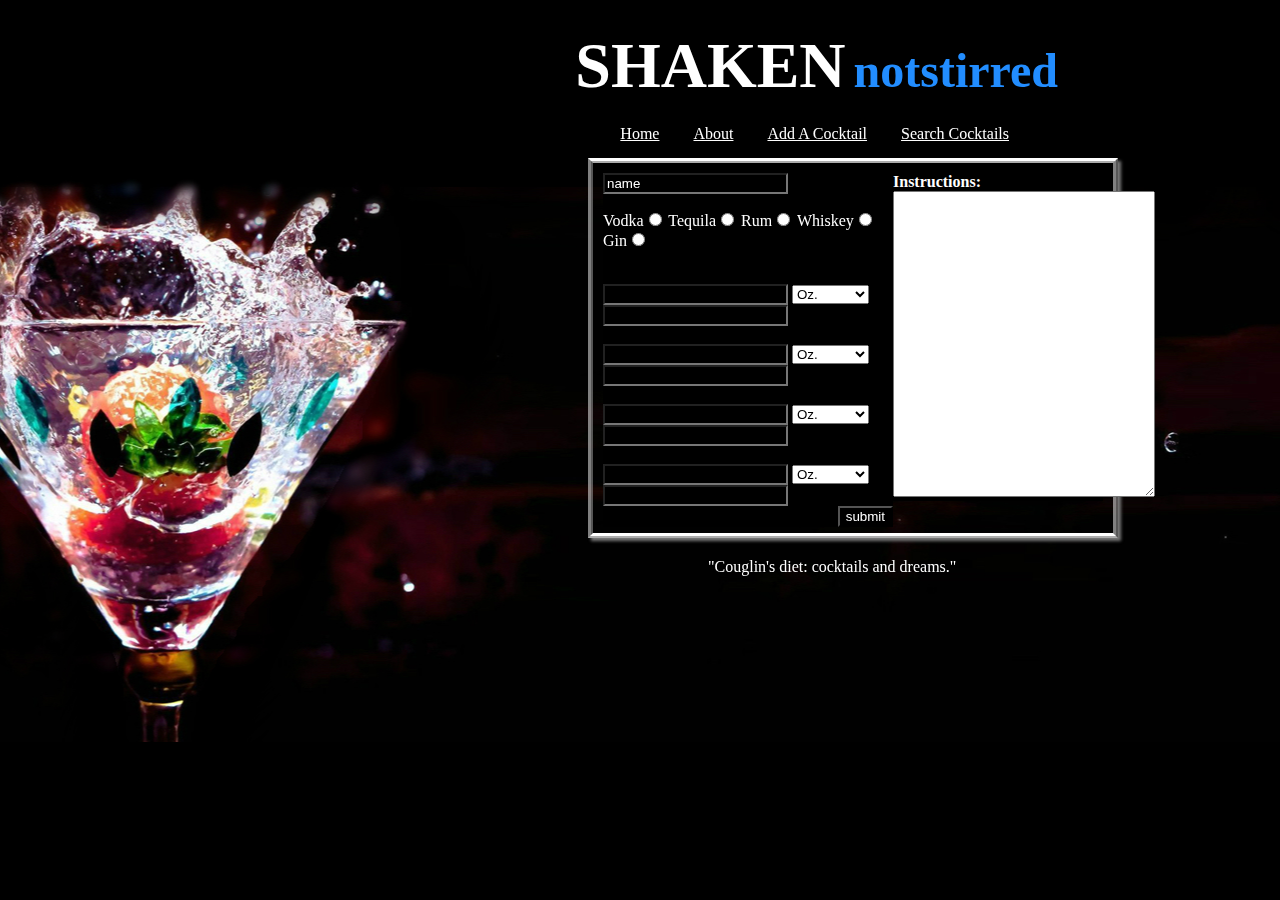
==== WebContent/add.html @ 1e9206f2 "second push" ====
<!DOCTYPE html>
<html>
<head>
<meta charset="UTF-8">
<title>Shaken not stirred!</title>
<link rel="stylesheet" href="./StyleSheet.css">
<link rel="stylesheet" href="./test.css">
</head>
<body>
	<div class="text">
		<div id="container">
			<header>
				<h1>
					<span id="shaken">SHAKEN</span> <span id="stirred">notstirred</span>
				</h1>
			</header>
			<nav>
				<span id="list">
					<ul>
						<li><a href="index.jsp">Home</a></li>
						<li><a href="about.html">About</a></li>
						<li><a href="add.html">Add A Cocktail</a></li>
						<li><a href="select.html">Search Cocktails</a></li>
						<li><a href="#"></a></li>
					</ul>
				</span>
			</nav>
		</div>
	</div>
	<div>
	<div class="form">
		<form action="addDrink.pattern" method="POST">
			<div class="form_content">
				<input type="text" name="name" value= "name"></input>
				<p>
				Vodka<input type="radio" name="alcohol" value="Vodka"></input>
				Tequila<input type="radio" name="alcohol" value="Tequila"></input>
				Rum<input type="radio" name="alcohol" value="Rum"></input> Whiskey<input
					type="radio" name="alcohol" value="Whiskey"></input> Gin<input
					type="radio" name="alcohol" value="Gin"><br>
				</p>
				1:<br>
				<input type="text" name="measurementQuantity"></input>
					<select name="measurementType">
					<option value="oz">Oz.</option>
					<option value="dash">Dash(es)</option>
					<option value="parts">Part(s)</option>
					<option value="none">None</option>
				</select><br> <input
					type="text" name="base"><br>
				2:<br>
				<input type="text" name="measurementQuantity2"></input>
					<select name="measurementType2">
					<option value="oz">Oz.</option>
					<option value="dash">Dash(es)</option>
					<option value="parts">Part(s)</option>
					<option value="none">None</option>
				</select><br> <input
					type="text" name="base2"><br>
				3:<br>
				<input type="text" name="measurementQuantity3"></input>
					<select name="measurementType3">
					<option value="oz">Oz.</option>
					<option value="dash">Dash(es)</option>
					<option value="parts">Part(s)</option>
					<option value="none">None</option>
				</select><br> <input
					type="text" name="base3"><br>
				4:<br>
				<input type="text" name="measurementQuantity4"></input>
					<select name="measurementType4">
					<option value="oz">Oz.</option>
					<option value="dash">Dash(es)</option>
					<option value="parts">Part(s)</option>
					<option value="none">None</option>
				</select><br> <input
					type="text" name="base4"><br> 
				<span class= "form_button">
				<input type= "submit" name= "submit" value= "submit">
				</span>
					</div>
			<div class="instructions">
				<label><b>Instructions:</b></label><br />
				<textarea name="instructions" cols="30" rows="20"... ></textarea>
			</div>
		</form>
		</div>
	</div>
	<div class="law">"Couglin's diet: cocktails and dreams."</div>
	<footer></footer>
</body>
</html>
---- WebContent/StyleSheet.css ----
@CHARSET "UTF-8";

.colleft:hover{
    -webkit-transform: scale(1.3);
    -ms-transform: scale(1.3);
    transform: scale(1.3);
}
.colleft{
	text-align: center;
	margin-top: 65px;
    margin-bottom: 10px;
    margin-right: 0px;
    margin-left: 10px;
	background-color:rgba(255,255,255,0.2);
	color: white;
	width: 50%;
	float: right;
	
}
.col1{
	width: 49%;
	height:90%;
	float: left;
	color: white;
	font-size: 1em;
	margin-top: 5%;
	margin-right: 0.5%;
}
.col1 ul{
	text-align: center;
}
.col1 ul>li{
	text-align: center;
	list-style-type: none;
}
.col1 p{
	color: white;
	font-size: 1em;
	margin: 10px;
}
.col2{
	margin-top: 5%;
	width: 50%;
	height: 90%;
	float: right;
}
.col2 img{
	border: 10px solid #fff;
	border-bottom: 30px solid #fff;
	-webkit-box-shadow: 3px 3px 3px #777;
	-moz-box-shadow: 3px 3px 3px #777;
	box-shadow: 3px 3px 3px #777;
    -webkit-transform: rotateZ(-10deg);
    -ms-transform: rotateZ(-10deg);
    transform: rotateZ(-10deg);
}
.editbutton{
	height: 10%;
	float right;
	margin-top: 0px;
    margin-bottom: -5%;
    margin-left: 120px;
		
}

.text {
	width: 110%;
	text-align: right;
}

.intro {
	color: white;
	position: absolute;
	text-align: center;
	width: 100%;
	bottom: -500px;
	right: -25px;
}

body {
	background-image: url("header.jpg");
	position: fixed;
	background-repeat: no-repeat;
	background-position: 50% -8%;
	background-color: black;
}

nav {
	width: 100%;
}

nav ul {
	display: inline;
}

nav ul li {
	display: inline-block;
	list-style-type: none;
	padding: 0px 15px;
}

nav ul li a {
	color: white;
}

#test {
	color: #FFDD1B;
	font-family: Pacifico;
}

nav ul li a:hover {
	-webkit-animation: neon3 1.5s ease-in-out infinite alternate;
	-moz-animation: neon3 1.5s ease-in-out infinite alternate;
	animation: neon3 1.5s ease-in-out infinite alternate;
}
.form {
	position: relative; 
	width: 50%;
	height: 350px;
	right: -58%;
	top: 15px;
	float: left;
	padding: 10px;
	font-size: 1em;
	border-style: ridge;
	border-width: 5px;
	border-color: white rgba(255, 255, 255, .5);
	-webkit-box-shadow: 3px 3px 3px #777;
	-moz-box-shadow: 3px 3px 3px #777;
	box-shadow: 3px 3px 3px #777;
	color: black;
}
.form p{
	color: white;
	font-size: 1em;
}
input{
	background-color: black;
	color:white;
}
.form_content {
	background-color: black;
	float: left;
	width: 58%;
	float: left;
}

.form_button {
	float: right;
}

.instructions {
	background-color: black;
	color: white;
	float: left;
	width: 42%;
	float: left;
}

.law {
	position: absolute;
	color: white;
	display: block;
	top: 550px;
	left: 700px;
}
---- WebContent/test.css ----
@CHARSET "UTF-8";
/*setup*/



@font-face {
  font-family: 'Monoton';
  font-style: normal;
  font-weight: 400;
  src: local('Monoton'), local('Monoton-Regular'), url(http://themes.googleusercontent.com/static/fonts/monoton/v4/AKI-lyzyNHXByGHeOcds_w.woff) format('woff');
}

@font-face {
  font-family: 'Iceland';
  font-style: normal;
  font-weight: 400;
  src: local('Iceland'), local('Iceland-Regular'), url(http://themes.googleusercontent.com/static/fonts/iceland/v3/F6LYTZLHrG9BNYXRjU7RSw.woff) format('woff');
}

@font-face {
  font-family: 'Pacifico';
  font-style: normal;
  font-weight: 400;
  src: local('Pacifico Regular'), local('Pacifico-Regular'), url(http://themes.googleusercontent.com/static/fonts/pacifico/v5/yunJt0R8tCvMyj_V4xSjafesZW2xOQ-xsNqO47m55DA.woff) format('woff');
}

@font-face {
  font-family: 'PressStart';
  font-style: normal;
  font-weight: 400;
  src: local('Press Start 2P'), local('PressStart2P-Regular'), url(http://themes.googleusercontent.com/static/fonts/pressstart2p/v2/8Lg6LX8-ntOHUQnvQ0E7o3dD2UuwsmbX3BOp4SL_VwM.woff) format('woff');
}

@font-face {
  font-family: 'Audiowide';
  font-style: normal;
  font-weight: 400;
  src: local('Audiowide'), local('Audiowide-Regular'), url(http://themes.googleusercontent.com/static/fonts/audiowide/v2/8XtYtNKEyyZh481XVWfVOj8E0i7KZn-EPnyo3HZu7kw.woff) format('woff');
}

@font-face {
  font-family: 'Vampiro One';
  font-style: normal;
  font-weight: 400;
  src: local('Vampiro One'), local('VampiroOne-Regular'), url(http://themes.googleusercontent.com/static/fonts/vampiroone/v3/Ho2Xld8UbQyBA8XLxF1_NYbN6UDyHWBl620a-IRfuBk.woff) format('woff');
}


#container {
  width: 1000px;
  margin: auto;
}
/*neeeeoooon*/

#shaken {
  color: #fff;
  font-family: Pacifico;
  text-align: right;
  font-size: 2em;
  -webkit-animation: neon1 1.5s ease-in-out infinite alternate;
  -moz-animation: neon1 1.5s ease-in-out infinite alternate;
  animation: neon1 1.5s ease-in-out infinite alternate;
}

/* #shaken:hover {
  color: #FF1177;
  -webkit-animation: none;
  -moz-animation: none;
  animation: none;
} */

/* p:nth-child(2) a {
  font-size: 1.5em;
  color: #228DFF;
  font-family: Iceland;
}

p:nth-child(2) a:hover {
  -webkit-animation: neon2 1.5s ease-in-out infinite alternate;
  -moz-animation: neon2 1.5s ease-in-out infinite alternate;
  animation: neon2 1.5s ease-in-out infinite alternate;
} */

#stirred {
  font-size: 1.5em;
  text-align: right;
  color: #228DFF;
  font-family: Iceland;
  -webkit-animation: neon2 1.5s ease-in-out infinite alternate;
  -moz-animation: neon2 1.5s ease-in-out infinite alternate;
  animation: neon2 1.5s ease-in-out infinite alternate;
}

#stirred:hover {
  -webkit-animation: neon2 1.5s ease-in-out infinite alternate;
  -moz-animation: neon2 1.5s ease-in-out infinite alternate;
  animation: neon2 1.5s ease-in-out infinite alternate;
}

p:nth-child(4) a {
  color: #B6FF00;
  font-family: PressStart;
  font-size: 0.8em;
}

p:nth-child(4) a:hover {
  -webkit-animation: neon4 1.5s ease-in-out infinite alternate;
  -moz-animation: neon4 1.5s ease-in-out infinite alternate;
  animation: neon4 1.5s ease-in-out infinite alternate;
}

p:nth-child(5) a {
  color: #FF9900;
  font-family: Audiowide;
}

p:nth-child(5) a:hover {
  -webkit-animation: neon5 1.5s ease-in-out infinite alternate;
  -moz-animation: neon5 1.5s ease-in-out infinite alternate;
  animation: neon5 1.5s ease-in-out infinite alternate;
}

p:nth-child(6) a {
  color: #BA01FF;
  font-family: Vampiro One;
}

p:nth-child(6) a:hover {
  -webkit-animation: neon6 1.5s ease-in-out infinite alternate;
  -moz-animation: neon6 1.5s ease-in-out infinite alternate;
  animation: neon6 1.5s ease-in-out infinite alternate;
}

p a:hover {
  color: #ffffff;
}
/*glow for webkit*/

@-webkit-keyframes neon1 {
  from {
    text-shadow: 0 0 10px #fff, 0 0 20px #fff, 0 0 30px #fff, 0 0 40px #FF1177, 0 0 70px #FF1177, 0 0 80px #FF1177, 0 0 100px #FF1177, 0 0 150px #FF1177;
  }
  to {
    text-shadow: 0 0 5px #fff, 0 0 10px #fff, 0 0 15px #fff, 0 0 20px #FF1177, 0 0 35px #FF1177, 0 0 40px #FF1177, 0 0 50px #FF1177, 0 0 75px #FF1177;
  }
}

@-webkit-keyframes neon2 {
  from {
    text-shadow: 0 0 10px #fff, 0 0 20px #fff, 0 0 30px #fff, 0 0 40px #228DFF, 0 0 70px #228DFF, 0 0 80px #228DFF, 0 0 100px #228DFF, 0 0 150px #228DFF;
  }
  to {
    text-shadow: 0 0 5px #fff, 0 0 10px #fff, 0 0 15px #fff, 0 0 20px #228DFF, 0 0 35px #228DFF, 0 0 40px #228DFF, 0 0 50px #228DFF, 0 0 75px #228DFF;
  }
}

@-webkit-keyframes neon3 {
  from {
    text-shadow: 0 0 10px #fff, 0 0 20px #fff, 0 0 30px #fff, 0 0 40px #FFDD1B, 0 0 70px #FFDD1B, 0 0 80px #FFDD1B, 0 0 100px #FFDD1B, 0 0 150px #FFDD1B;
  }
    text-shadow: 0 0 5px #fff, 0 0 10px #fff, 0 0 15px #fff, 0 0 20px #FFDD1B, 0 0 35px #FFDD1B, 0 0 40px #FFDD1B, 0 0 50px #FFDD1B, 0 0 75px #FFDD1B;
  to {
  }
}

@-webkit-keyframes neon4 {
  from {
    text-shadow: 0 0 10px #fff, 0 0 20px #fff, 0 0 30px #fff, 0 0 40px #B6FF00, 0 0 70px #B6FF00, 0 0 80px #B6FF00, 0 0 100px #B6FF00, 0 0 150px #B6FF00;
  }
  to {
    text-shadow: 0 0 5px #fff, 0 0 10px #fff, 0 0 15px #fff, 0 0 20px #B6FF00, 0 0 35px #B6FF00, 0 0 40px #B6FF00, 0 0 50px #B6FF00, 0 0 75px #B6FF00;
  }
}

@-webkit-keyframes neon5 {
  from {
    text-shadow: 0 0 10px #fff, 0 0 20px #fff, 0 0 30px #fff, 0 0 40px #FF9900, 0 0 70px #FF9900, 0 0 80px #FF9900, 0 0 100px #FF9900, 0 0 150px #FF9900;
  }
  to {
    text-shadow: 0 0 5px #fff, 0 0 10px #fff, 0 0 15px #fff, 0 0 20px #FF9900, 0 0 35px #FF9900, 0 0 40px #FF9900, 0 0 50px #FF9900, 0 0 75px #FF9900;
  }
}

@-webkit-keyframes neon6 {
  from {
    text-shadow: 0 0 10px #fff, 0 0 20px #fff, 0 0 30px #fff, 0 0 40px #ff00de, 0 0 70px #ff00de, 0 0 80px #ff00de, 0 0 100px #ff00de, 0 0 150px #ff00de;
  }
  to {
    text-shadow: 0 0 5px #fff, 0 0 10px #fff, 0 0 15px #fff, 0 0 20px #ff00de, 0 0 35px #ff00de, 0 0 40px #ff00de, 0 0 50px #ff00de, 0 0 75px #ff00de;
  }
}
/*glow for mozilla*/

@-moz-keyframes neon1 {
  from {
    text-shadow: 0 0 10px #fff, 0 0 20px #fff, 0 0 30px #fff, 0 0 40px #FF1177, 0 0 70px #FF1177, 0 0 80px #FF1177, 0 0 100px #FF1177, 0 0 150px #FF1177;
  }
  to {
    text-shadow: 0 0 5px #fff, 0 0 10px #fff, 0 0 15px #fff, 0 0 20px #FF1177, 0 0 35px #FF1177, 0 0 40px #FF1177, 0 0 50px #FF1177, 0 0 75px #FF1177;
  }
}

@-moz-keyframes neon2 {
  from {
    text-shadow: 0 0 10px #fff, 0 0 20px #fff, 0 0 30px #fff, 0 0 40px #228DFF, 0 0 70px #228DFF, 0 0 80px #228DFF, 0 0 100px #228DFF, 0 0 150px #228DFF;
  }
  to {
    text-shadow: 0 0 5px #fff, 0 0 10px #fff, 0 0 15px #fff, 0 0 20px #228DFF, 0 0 35px #228DFF, 0 0 40px #228DFF, 0 0 50px #228DFF, 0 0 75px #228DFF;
  }
}

@-moz-keyframes neon3 {
  from {
    text-shadow: 0 0 10px #fff, 0 0 20px #fff, 0 0 30px #fff, 0 0 40px #FFDD1B, 0 0 70px #FFDD1B, 0 0 80px #FFDD1B, 0 0 100px #FFDD1B, 0 0 150px #FFDD1B;
  }
  to {
    text-shadow: 0 0 5px #fff, 0 0 10px #fff, 0 0 15px #fff, 0 0 20px #FFDD1B, 0 0 35px #FFDD1B, 0 0 40px #FFDD1B, 0 0 50px #FFDD1B, 0 0 75px #FFDD1B;
  }
}

@-moz-keyframes neon4 {
  from {
    text-shadow: 0 0 10px #fff, 0 0 20px #fff, 0 0 30px #fff, 0 0 40px #B6FF00, 0 0 70px #B6FF00, 0 0 80px #B6FF00, 0 0 100px #B6FF00, 0 0 150px #B6FF00;
  }
  to {
    text-shadow: 0 0 5px #fff, 0 0 10px #fff, 0 0 15px #fff, 0 0 20px #B6FF00, 0 0 35px #B6FF00, 0 0 40px #B6FF00, 0 0 50px #B6FF00, 0 0 75px #B6FF00;
  }
}

@-moz-keyframes neon5 {
  from {
    text-shadow: 0 0 10px #fff, 0 0 20px #fff, 0 0 30px #fff, 0 0 40px #FF9900, 0 0 70px #FF9900, 0 0 80px #FF9900, 0 0 100px #FF9900, 0 0 150px #FF9900;
  }
  to {
    text-shadow: 0 0 5px #fff, 0 0 10px #fff, 0 0 15px #fff, 0 0 20px #FF9900, 0 0 35px #FF9900, 0 0 40px #FF9900, 0 0 50px #FF9900, 0 0 75px #FF9900;
  }
}

@-moz-keyframes neon6 {
  from {
    text-shadow: 0 0 10px #fff, 0 0 20px #fff, 0 0 30px #fff, 0 0 40px #ff00de, 0 0 70px #ff00de, 0 0 80px #ff00de, 0 0 100px #ff00de, 0 0 150px #ff00de;
  }
  to {
    text-shadow: 0 0 5px #fff, 0 0 10px #fff, 0 0 15px #fff, 0 0 20px #ff00de, 0 0 35px #ff00de, 0 0 40px #ff00de, 0 0 50px #ff00de, 0 0 75px #ff00de;
  }
}
/*glow*/

@keyframes neon1 {
  from {
    text-shadow: 0 0 10px #fff, 0 0 20px #fff, 0 0 30px #fff, 0 0 40px #FF1177, 0 0 70px #FF1177, 0 0 80px #FF1177, 0 0 100px #FF1177, 0 0 150px #FF1177;
  }
  to {
    text-shadow: 0 0 5px #fff, 0 0 10px #fff, 0 0 15px #fff, 0 0 20px #FF1177, 0 0 35px #FF1177, 0 0 40px #FF1177, 0 0 50px #FF1177, 0 0 75px #FF1177;
  }
}

@keyframes neon2 {
  from {
    text-shadow: 0 0 10px #fff, 0 0 20px #fff, 0 0 30px #fff, 0 0 40px #228DFF, 0 0 70px #228DFF, 0 0 80px #228DFF, 0 0 100px #228DFF, 0 0 150px #228DFF;
  }
  to {
    text-shadow: 0 0 5px #fff, 0 0 10px #fff, 0 0 15px #fff, 0 0 20px #228DFF, 0 0 35px #228DFF, 0 0 40px #228DFF, 0 0 50px #228DFF, 0 0 75px #228DFF;
  }
}

@keyframes neon3 {
  from {
    text-shadow: 0 0 10px #fff, 0 0 20px #fff, 0 0 30px #fff, 0 0 40px #FFDD1B, 0 0 70px #FFDD1B, 0 0 80px #FFDD1B, 0 0 100px #FFDD1B, 0 0 150px #FFDD1B;
  }
  to {
    text-shadow: 0 0 5px #fff, 0 0 10px #fff, 0 0 15px #fff, 0 0 20px #FFDD1B, 0 0 35px #FFDD1B, 0 0 40px #FFDD1B, 0 0 50px #FFDD1B, 0 0 75px #FFDD1B;
  }
}

@keyframes neon4 {
  from {
    text-shadow: 0 0 10px #fff, 0 0 20px #fff, 0 0 30px #fff, 0 0 40px #B6FF00, 0 0 70px #B6FF00, 0 0 80px #B6FF00, 0 0 100px #B6FF00, 0 0 150px #B6FF00;
  }
  to {
    text-shadow: 0 0 5px #fff, 0 0 10px #fff, 0 0 15px #fff, 0 0 20px #B6FF00, 0 0 35px #B6FF00, 0 0 40px #B6FF00, 0 0 50px #B6FF00, 0 0 75px #B6FF00;
  }
}

@keyframes neon5 {
  from {
    text-shadow: 0 0 10px #fff, 0 0 20px #fff, 0 0 30px #fff, 0 0 40px #FF9900, 0 0 70px #FF9900, 0 0 80px #FF9900, 0 0 100px #FF9900, 0 0 150px #FF9900;
  }
  to {
    text-shadow: 0 0 5px #fff, 0 0 10px #fff, 0 0 15px #fff, 0 0 20px #FF9900, 0 0 35px #FF9900, 0 0 40px #FF9900, 0 0 50px #FF9900, 0 0 75px #FF9900;
  }
}

@keyframes neon6 {
  from {
    text-shadow: 0 0 10px #fff, 0 0 20px #fff, 0 0 30px #fff, 0 0 40px #ff00de, 0 0 70px #ff00de, 0 0 80px #ff00de, 0 0 100px #ff00de, 0 0 150px #ff00de;
  }
  to {
    text-shadow: 0 0 5px #fff, 0 0 10px #fff, 0 0 15px #fff, 0 0 20px #ff00de, 0 0 35px #ff00de, 0 0 40px #ff00de, 0 0 50px #ff00de, 0 0 75px #ff00de;
  }
}
/*REEEEEEEEEEESPONSIVE*/

@media (max-width: 650px) {
  #container {
    width: 100%;
  }
  p {
    font-size: 3.5em;
  }
}
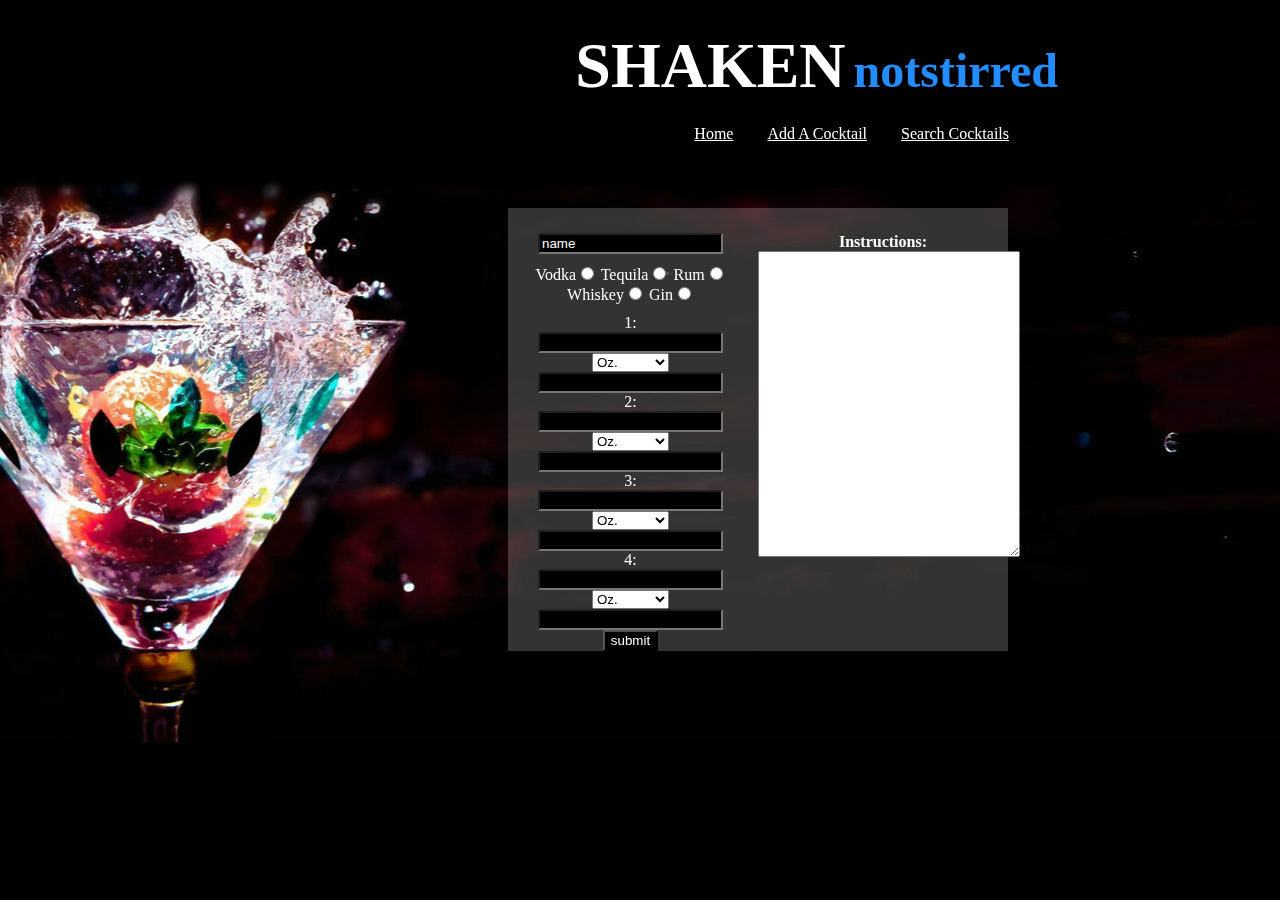
==== commit 30d7bf97: "css styling push" ====
--- a/WebContent/add.html
+++ b/WebContent/add.html
@@ -18,7 +18,6 @@
 				<span id="list">
 					<ul>
 						<li><a href="index.jsp">Home</a></li>
-						<li><a href="about.html">About</a></li>
 						<li><a href="add.html">Add A Cocktail</a></li>
 						<li><a href="select.html">Search Cocktails</a></li>
 						<li><a href="#"></a></li>
@@ -28,9 +27,9 @@
 		</div>
 	</div>
 	<div>
-	<div class="form">
+	<div class= "colleft">
 		<form action="addDrink.pattern" method="POST">
-			<div class="form_content">
+			<div class="col1">
 				<input type="text" name="name" value= "name"></input>
 				<p>
 				Vodka<input type="radio" name="alcohol" value="Vodka"></input>
@@ -79,14 +78,13 @@
 				<input type= "submit" name= "submit" value= "submit">
 				</span>
 					</div>
-			<div class="instructions">
+			<div class="col2">
 				<label><b>Instructions:</b></label><br />
 				<textarea name="instructions" cols="30" rows="20"... ></textarea>
 			</div>
 		</form>
 		</div>
 	</div>
-	<div class="law">"Couglin's diet: cocktails and dreams."</div>
 	<footer></footer>
 </body>
 </html>--- a/WebContent/StyleSheet.css
+++ b/WebContent/StyleSheet.css
@@ -139,28 +139,10 @@
 	color:white;
 }
 .form_content {
-	background-color: black;
-	float: left;
-	width: 58%;
-	float: left;
+	margin: 20px;
+	width: 50%;
 }
 
 .form_button {
-	float: right;
-}
-
-.instructions {
-	background-color: black;
-	color: white;
-	float: left;
-	width: 42%;
-	float: left;
-}
-
-.law {
-	position: absolute;
-	color: white;
-	display: block;
-	top: 550px;
-	left: 700px;
+	text-align:center;	
 }